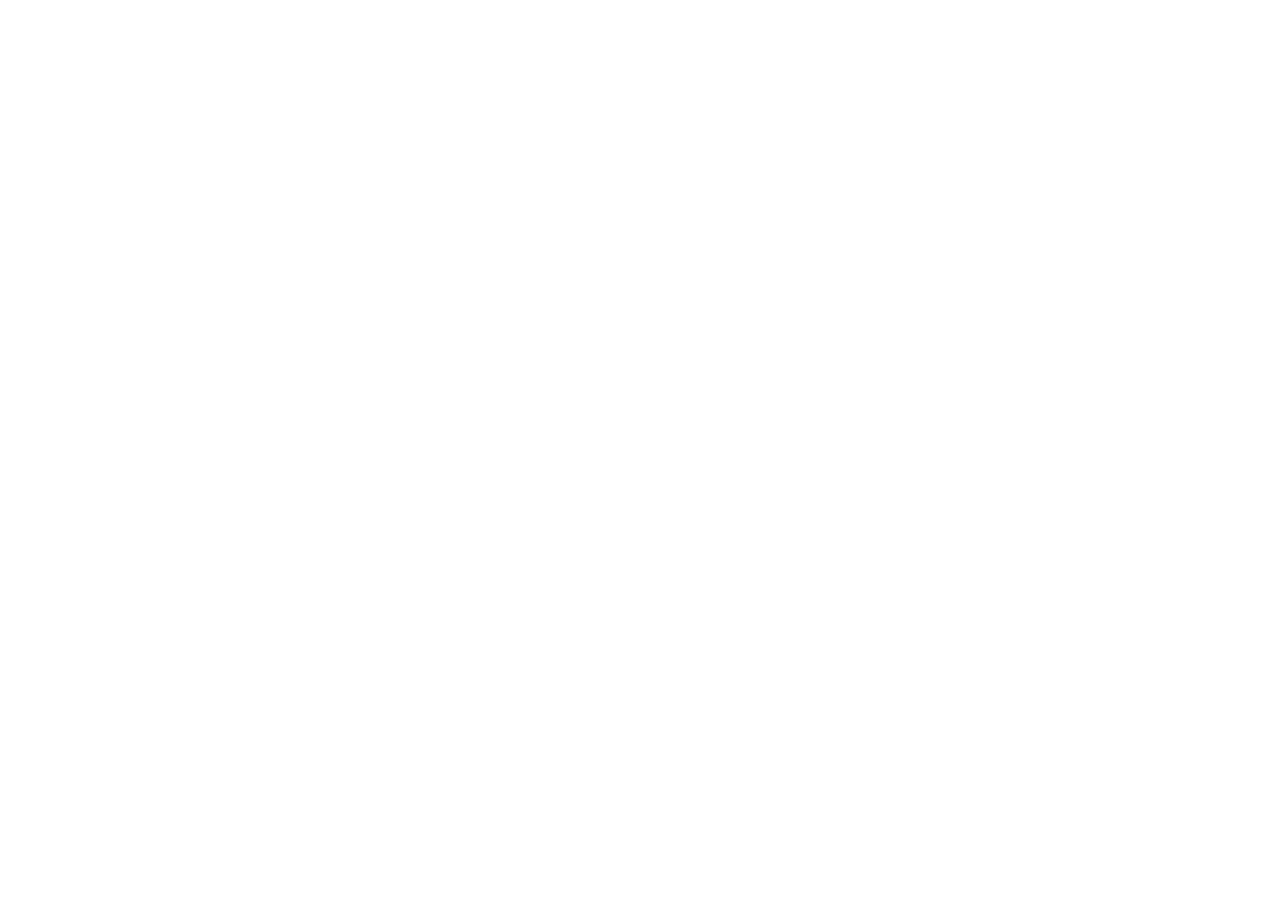
==== favourites.html @ fe239951 "unusual" ====
<!DOCTYPE html>
<html lang="en">
<head>
    <meta charset="UTF-8">
    <meta name="viewport" content="width=device-width, initial-scale=1.0">
    <title>Favourites</title>
</head>
<body>
    
    <script src="Javascript/favoutites.js"></script>
</body>
</html>
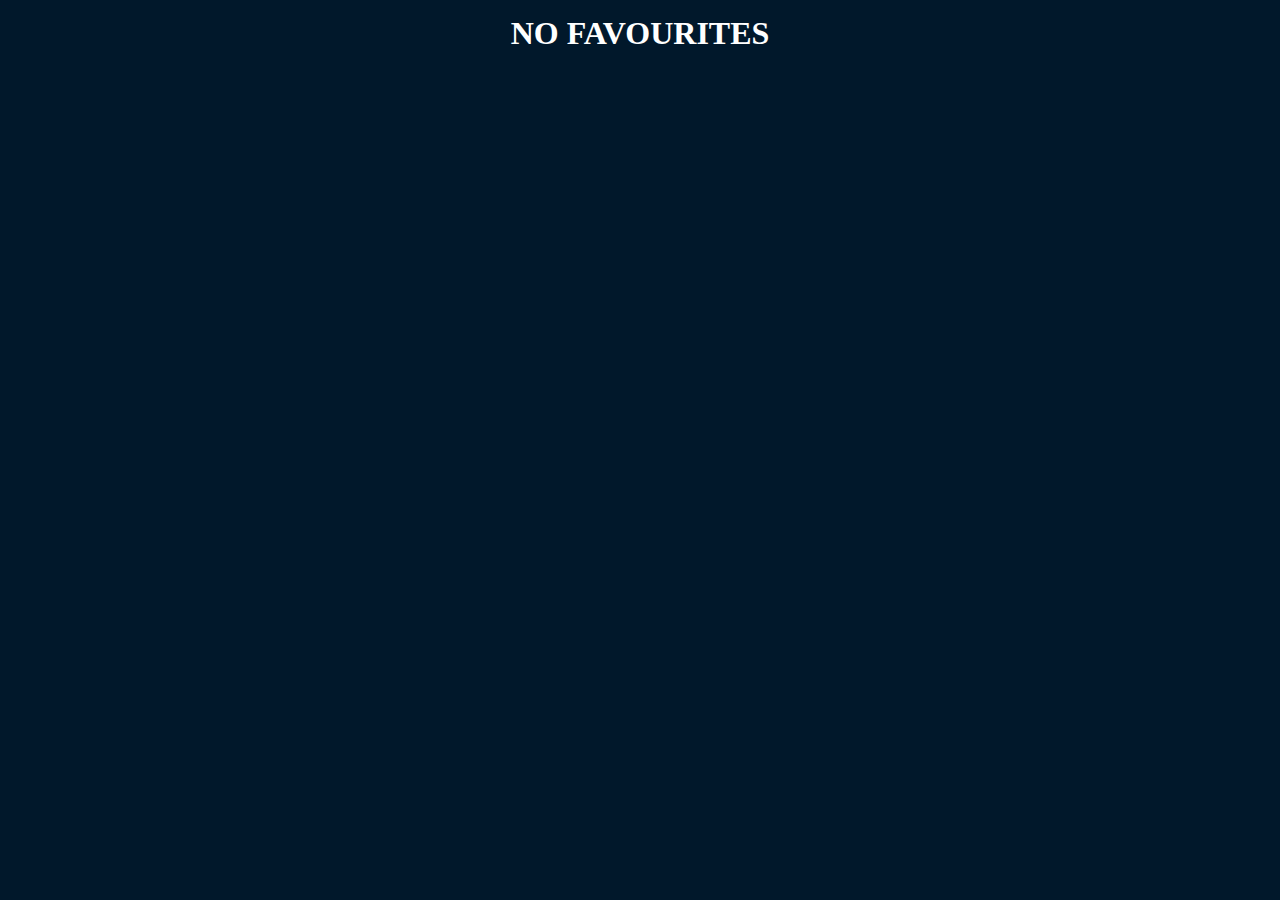
==== commit 2eac6cf6: "Implemented the Favoutites v1.0" ====
--- a/favourites.html
+++ b/favourites.html
@@ -5,8 +5,20 @@
     <meta name="viewport" content="width=device-width, initial-scale=1.0">
     <title>Favourites</title>
 </head>
+<link rel="stylesheet" href="/css/favourites.css">
+<link rel="stylesheet" href="/css/index.css">
+<link rel="stylesheet" href="https://cdnjs.cloudflare.com/ajax/libs/font-awesome/6.0.0/css/all.min.css" integrity="sha384-..." crossorigin="anonymous">
+
 <body>
     
-    <script src="Javascript/favoutites.js"></script>
+    <div id="heading">
+        <h1 id="fav_heading">Favourites</h1>
+        <button id="clear_favourites">clear favourites</button>
+    </div>
+    
+    <section class="all-movies">
+    </section>
+
+    <script src="Javascript/favourites.js"></script>
 </body>
 </html>--- a/css/favourites.css
+++ b/css/favourites.css
@@ -0,0 +1,24 @@
+#fav_heading{
+    color: white;
+    text-align: center;
+    text-transform: uppercase;
+    margin-top: 15px;
+}
+
+#clear_favourites{
+    color: red;
+    padding: 15px;
+    margin-left: 42%;
+    margin-top: 4%;
+    cursor: pointer;
+    border: 1px solid white;
+    background: transparent;
+    text-transform: uppercase;
+    font-size: 1.5rem;
+    transition: 0.5s ease-in-out;
+}
+
+#clear_favourites:hover{
+    color: yellow;
+    border: 1px solid yellow;
+}--- a/css/index.css
+++ b/css/index.css
@@ -0,0 +1,211 @@
+*{
+    margin: 0;
+    padding: 0;
+    /* border: 1px solid white; */
+}
+
+#navbar{
+    /* background-color: rgb(20, 0, 53); */
+    display: flex;
+    padding-top: 8px;
+    width: 90%;
+}
+
+body{
+    background-color: rgb(1, 24, 43);
+    /* overflow: hidden; */
+}
+
+#movie-logo-image{
+    height: 85px;
+    width: 105px;
+    margin-left: 20px;
+}
+
+#nav_elements{
+    margin-left: 45%;
+    list-style: none;
+    display: flex;
+    flex-wrap: wrap;
+    align-items: stretch;
+    justify-content: space-around;
+}
+
+#nav_elements li{
+    padding: 15px;
+    font-size: 1.2rem;
+    color: white;
+    padding-top: 25px;
+}
+
+#nav_elements li a{
+    color: white;
+    text-decoration: none;
+}
+
+#nav_elements li a:hover{
+    color: aqua;
+}
+
+#navbar_input{
+    padding: 7px;
+    padding-left: 18px;
+    width: 180px;
+    margin-top: -10%;
+    background: transparent;
+    border: 1px solid white;
+    font-size: 1rem;
+    color: white;
+}
+
+#search_icon_navbar{
+    position: relative;
+    left: -15%;
+    top: 2px;
+    color: rgb(255, 255, 255);
+}
+
+#user_icon_navbar a i{
+    font-size: 1.3rem;
+    margin-top: -7%;
+    color: rgb(255, 255, 255);
+    margin-left: 4vw;
+    border: 1px solid white;
+    padding: 6px;
+    border-radius: 50%;
+}
+
+#user_icon_navbar a i:hover{
+    color: aqua;
+}
+
+/* Banner Section */
+
+.movie-banner{
+    margin-top: 15px;
+    width: 90vw;
+    height: 55vh;
+}
+
+.movie-banner img{
+    width: 90%;
+    margin-left: 9%;
+    height: 100%;
+    border-radius: 25px;
+    box-shadow: 0 4px 8px 0 rgba(255, 255, 255, 0.2), 0 6px 20px 0 rgba(255, 255, 255, 0.19);
+}
+
+.addShadow{
+    box-shadow: 0 4px 8px 0 rgba(255, 255, 255, 0.2), 0 6px 20px 0 rgba(255, 255, 255, 0.19);
+}
+.removeShadow{
+    box-shadow: 0 ;
+}
+
+#movie-name-banner{
+    margin-top: -7%;
+    color: white;
+    text-align: center;
+    text-transform: uppercase;
+    font-size: 3rem;
+}
+
+/* search movie section */
+#search_movie_section{
+    margin-top: 5%;
+}
+
+#search_movie_section input{
+    width: 35%;
+    height: 40px;
+    margin-left: 32%;
+    background-color: transparent;
+    color: white;
+    border: 2px solid white;
+    padding-left: 15px;
+    font-size: 1.3rem;
+}
+
+
+/* All Movies */
+
+#all_movies_heading{
+    color: white;
+    font-size: 2.5rem;
+    margin-top: 2%;
+    margin-left:3%;
+}
+
+.all-movies{
+    width: 90%;
+    height: max-content;
+    margin:auto;
+    align-items: center;
+    justify-content: center;
+    display: flex;
+    flex-wrap: wrap;
+}
+
+.movie-card{
+    height: 65vh;
+    width: 270px;
+    margin: 45px;
+    border: none;
+    margin-bottom: 15px;
+}
+
+.image_card{
+    height: 80%;
+    width: 100%;
+    border: 2px solid transparent;
+    border-radius: 25px;
+    cursor: pointer;
+}
+
+.image_card:hover{
+    box-shadow: 0 4px 8px 0 rgba(255, 255, 255, 0.2), 0 6px 20px 0 rgba(255, 255, 255, 0.19);
+}
+
+.footer_card{
+    display: flex;
+    align-items: center;
+    /* justify-content: space-evenly; */
+}
+
+.movie-card .footer_card i{
+    font-size: 2.5rem;
+    color: white;
+    margin-top: -25px;
+    border: none;
+    background-color: transparent;
+    cursor: pointer;
+    transition: 0.4s ease-in-out;
+}
+
+.movie-card .footer_card i:hover{
+    scale: 110%;
+}
+
+.movie-card .footer_card .favouriteIcon {
+    color: red;
+    margin-left: -4%;
+}
+
+.movie-card .footer_card .detailIcon{
+    color: yellow;
+    margin-left: 84%;
+}
+
+.movie-name{
+    text-align: center;
+    color: white;
+}
+
+
+
+/* style when no movie found */
+.noMovieFound{
+    margin-bottom: 15%;
+    text-align: center;
+    text-transform: uppercase;
+}